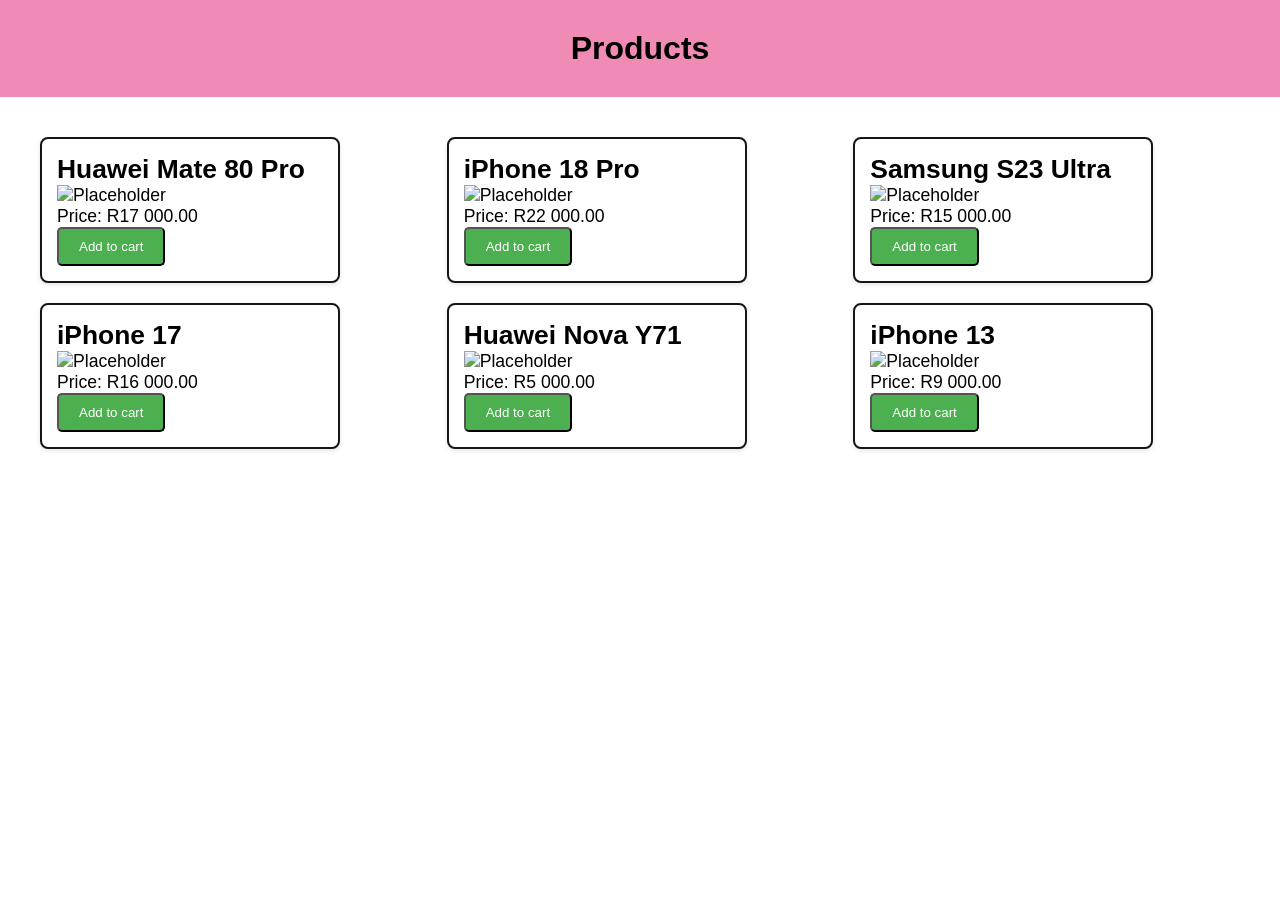
==== products.html @ 649ad93c "Add files via upload" ====
<!DOCTYPE html>
<html lang="en">

<head>
    <meta charset="UTF-8">
    <meta name="viewport" content="width=device-width, initial-scale=1.0">
    <title> Products </title>
    <link rel = "stylesheet" href = "style.css">
</head>

<body>
    <header>
        <h1> Products </h1>
    </header>
    <main>
        <div class="product-list">

            <div class="product">
                <h2> Huawei Mate 80 Pro</h2>
                <img src="https://placehold.co/265x250" alt="Placeholder"><br>
                <label for="price_1"> Price: R17 000.00 </label><br>
                <button> Add to cart </button>

            </div>

            <div class="product">
                <h2> iPhone 18 Pro </h2>
                <img src="https://placehold.co/265x250" alt="Placeholder"><br>
                <label for="price_1"> Price: R22 000.00 </label><br>
                <button> Add to cart </button>


            </div>

            <div class="product">
                <h2> Samsung S23 Ultra </h2>
                <img src="https://placehold.co/265x250" alt="Placeholder"><br>
                <label for="price_1"> Price: R15 000.00 </label><br>
                <button> Add to cart </button>


            </div>

            <div class="product">
                <h2> iPhone 17 </h2>
                <img src="https://placehold.co/265x250" alt="Placeholder"><br>
                <label for="price_1"> Price: R16 000.00 </label><br>
                <button> Add to cart </button>


            </div>

            <div class="product">
                <h2> Huawei Nova Y71 </h2>
                <img src="https://placehold.co/265x250" alt="Placeholder"><br>
                <label for="price_1"> Price: R5 000.00 </label><br>
                <button> Add to cart </button>


            </div>

            <div class="product">
                <h2> iPhone 13 </h2>
                <img src="https://placehold.co/265x250" alt="Placeholder"><br>
                <label for="price_1"> Price: R9 000.00 </label><br>
                <button> Add to cart </button>


            </div>
        </div>
    </main>
</body>

</html>
---- style.css ----
* {
    box-sizing: border-box;
    margin: 0;
    padding: 0;
}

body {
    font-family: Arial, sans-serif;

}

header {
    display: block;
    padding-top: 0;
    margin-top: 0;
    margin-bottom: 0;
    top: 0;
    background-color: rgb(239, 139, 181);
    text-align: center;
    margin-bottom: 40px;
    width: 100%;
    padding: 30px 20px;
}

.product {
    
    border: 2px solid #161515;
    box-shadow: 0 2px 5px rgba(0, 0, 0 ,0.1);
    border-radius: 8px;
    padding: 15px;
    background-color: white;
    width: 300px;
    color: #000000;
    font-size: 1.1rem;
}

button {
    background-color: #4CAF50;
    color: white;
    padding: 10px 20px;
    border-radius: 5px;
}

button:hover {
    background-color: #377c39;
}

.product:hover {
    box-shadow: 0 4px 10px rgb(0, 0, 0, 0.2);
    transform: translateY(-2px);
}

.product-list {
    display: grid;
    grid-template-columns: repeat(3, 1fr) ;
    gap: 20px;
    justify-content: center;
    max-width: 1200px;
    margin: 0 auto;
    flex-direction: row;
}

@media (max-width: 768px) {
    .product-list{
        flex-direction: column;
        align-items: center;
    }
}
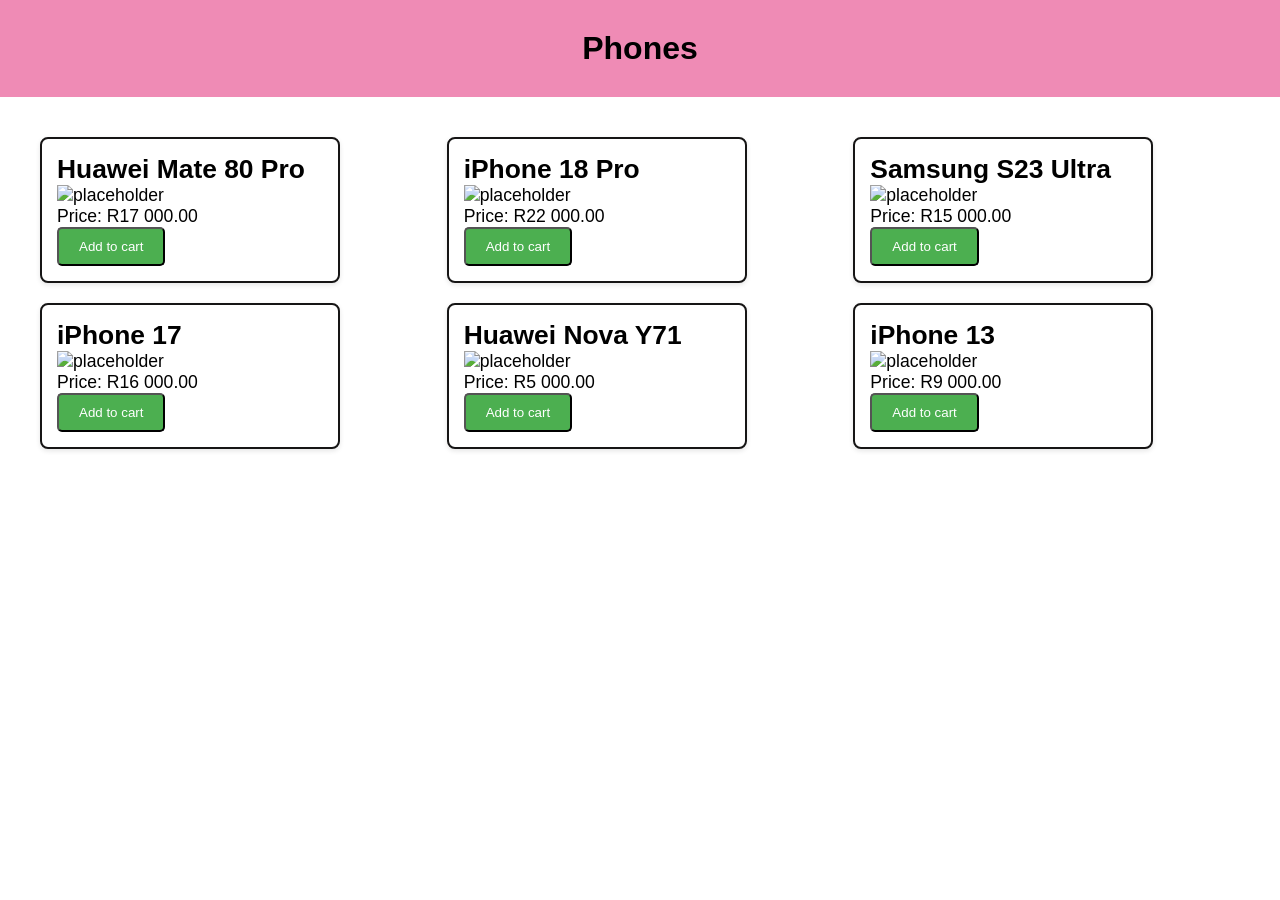
==== commit dee5afbb: "Add files via upload" ====
--- a/products.html
+++ b/products.html
@@ -10,14 +10,14 @@
 
 <body>
     <header>
-        <h1> Products </h1>
+        <h1> Phones </h1>
     </header>
     <main>
         <div class="product-list">
 
             <div class="product">
                 <h2> Huawei Mate 80 Pro</h2>
-                <img src="https://placehold.co/265x250" alt="Placeholder"><br>
+                <img src="https://placehold.co/265x250" alt="placeholder"><br>
                 <label for="price_1"> Price: R17 000.00 </label><br>
                 <button> Add to cart </button>
 
@@ -25,7 +25,7 @@
 
             <div class="product">
                 <h2> iPhone 18 Pro </h2>
-                <img src="https://placehold.co/265x250" alt="Placeholder"><br>
+                <img src="https://placehold.co/265x250" alt="placeholder"><br>
                 <label for="price_1"> Price: R22 000.00 </label><br>
                 <button> Add to cart </button>
 
@@ -34,7 +34,7 @@
 
             <div class="product">
                 <h2> Samsung S23 Ultra </h2>
-                <img src="https://placehold.co/265x250" alt="Placeholder"><br>
+                <img src="https://placehold.co/265x250" alt="placeholder"><br>
                 <label for="price_1"> Price: R15 000.00 </label><br>
                 <button> Add to cart </button>
 
@@ -43,7 +43,7 @@
 
             <div class="product">
                 <h2> iPhone 17 </h2>
-                <img src="https://placehold.co/265x250" alt="Placeholder"><br>
+                <img src="https://placehold.co/265x250" alt="placeholder"><br>
                 <label for="price_1"> Price: R16 000.00 </label><br>
                 <button> Add to cart </button>
 
@@ -52,7 +52,7 @@
 
             <div class="product">
                 <h2> Huawei Nova Y71 </h2>
-                <img src="https://placehold.co/265x250" alt="Placeholder"><br>
+                <img src="https://placehold.co/265x250" alt="placeholder"><br>
                 <label for="price_1"> Price: R5 000.00 </label><br>
                 <button> Add to cart </button>
 
@@ -61,7 +61,7 @@
 
             <div class="product">
                 <h2> iPhone 13 </h2>
-                <img src="https://placehold.co/265x250" alt="Placeholder"><br>
+                <img src="https://placehold.co/265x250" alt="placeholder"><br>
                 <label for="price_1"> Price: R9 000.00 </label><br>
                 <button> Add to cart </button>
 
--- a/style.css
+++ b/style.css
@@ -47,7 +47,7 @@
 
 .product:hover {
     box-shadow: 0 4px 10px rgb(0, 0, 0, 0.2);
-    transform: translateY(-2px);
+    transform: translateY(-15px);
 }
 
 .product-list {
